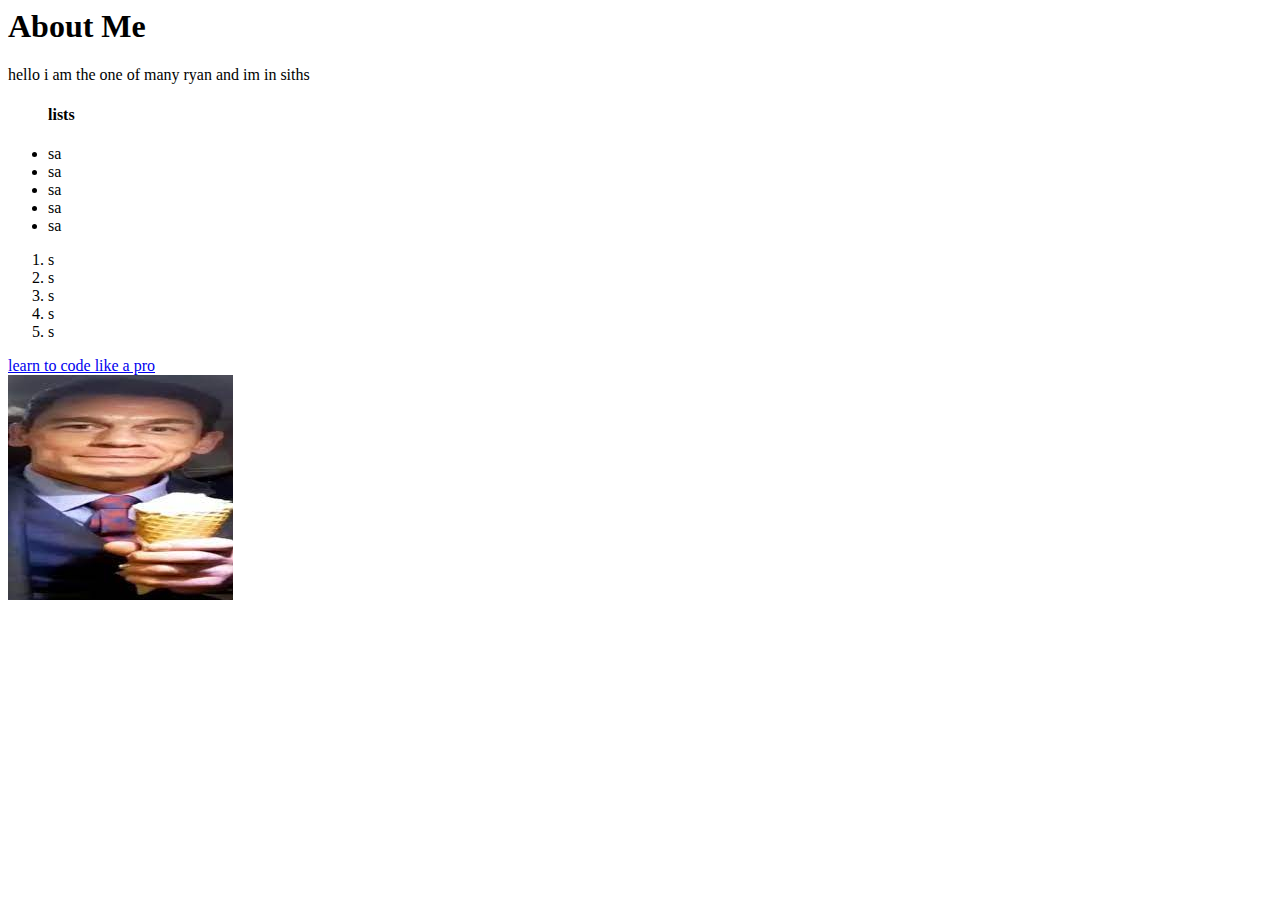
==== index.html @ e0670f09 "sa" ====
<html lang="en">
  <head>
    <meta charset="UTF-8" />
    <meta name="viewport" content="width=device-width, initial-scale=1.0" />
    <title>About Me</title>
  </head>

  <body>
    <h1>About Me</h1>
    <p>hello i am the one of many ryan and im in siths </p>
      <ul>
        <h4>lists</h4>
        <li>sa</li>
        <li>sa</li>
        <li>sa</li>
        <li>sa</li>
        <li>sa</li>
      </ul>
      <ol>
        <li>s</li>
        <li>s</li>
        <li>s</li>
        <li>s</li>
        <li>s</li>
      </ol>

    <div>
      <a href=“https://www.youtube.com/watch?v=ipL7mEQJc4s”> learn to code like a pro
    </div>

    <div>
      <img src="[data-uri]"   alt="tree"
    </div>
  </body>
</html>
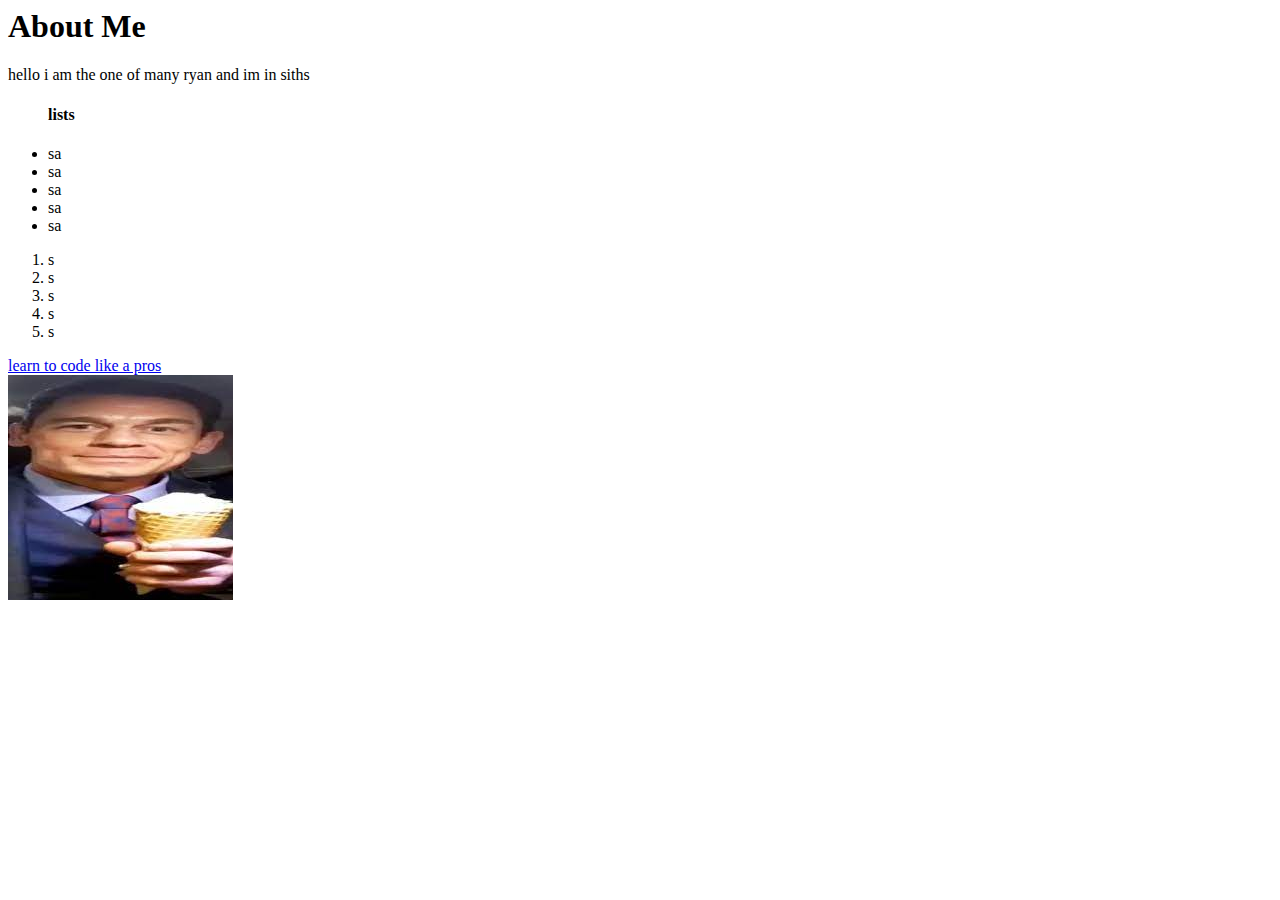
==== commit 8debf511: "Update index.html" ====
--- a/index.html
+++ b/index.html
@@ -25,7 +25,7 @@
       </ol>
 
     <div>
-      <a href=“https://www.youtube.com/watch?v=ipL7mEQJc4s”> learn to code like a pro
+      <a href=“https://developer.mozilla.org/en-US/docs/Web/HTML/Element”> learn to code like a pros
     </div>
 
     <div>
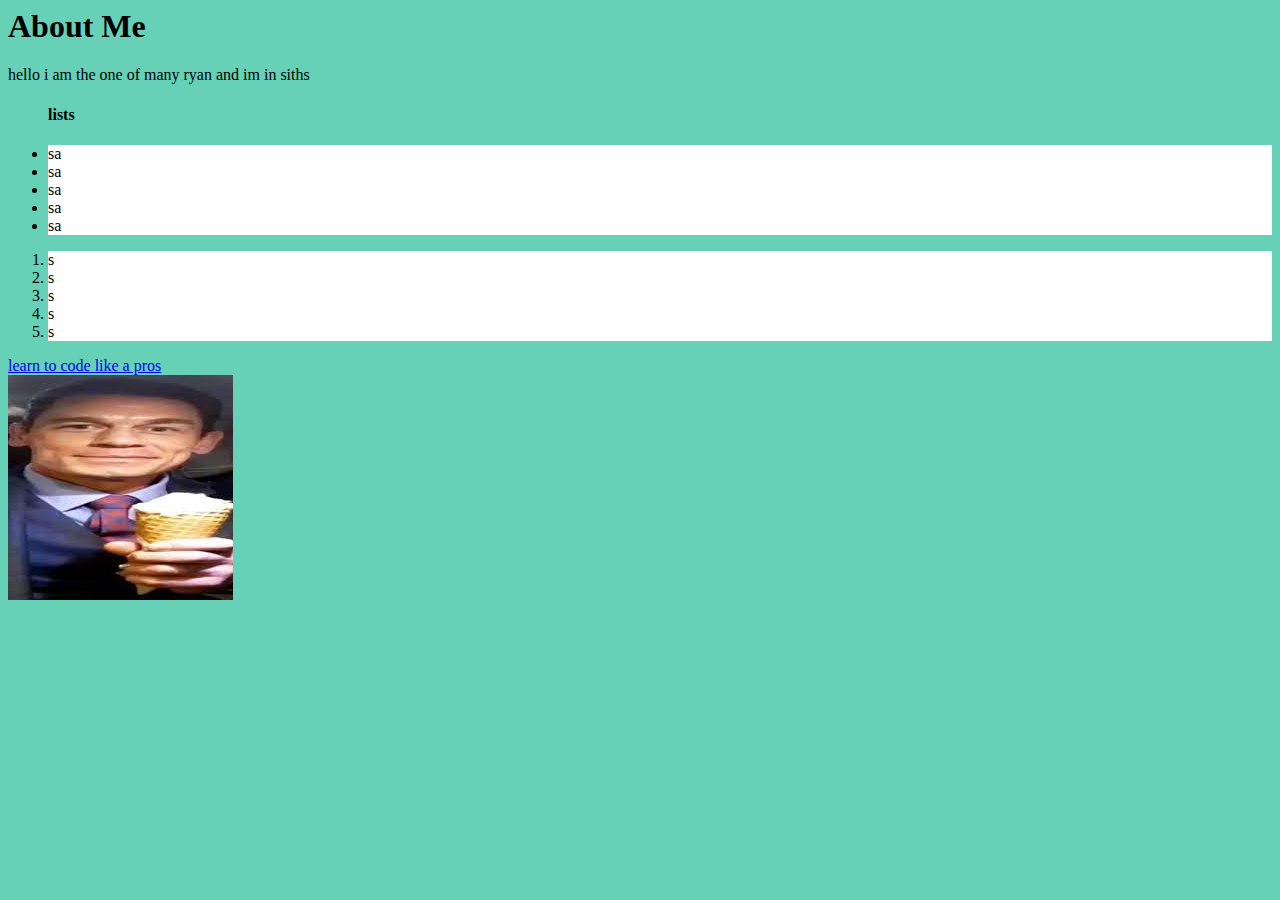
==== commit 982b5228: "df" ====
--- a/index.html
+++ b/index.html
@@ -3,6 +3,7 @@
     <meta charset="UTF-8" />
     <meta name="viewport" content="width=device-width, initial-scale=1.0" />
     <title>About Me</title>
+    <link rel="stylesheet" href="style.css">
   </head>
 
   <body>
@@ -10,11 +11,11 @@
     <p>hello i am the one of many ryan and im in siths </p>
       <ul>
         <h4>lists</h4>
-        <li>sa</li>
-        <li>sa</li>
-        <li>sa</li>
-        <li>sa</li>
-        <li>sa</li>
+        <li class="list 1">sa</li>
+        <li class="list 1">sa</li>
+        <li class="list 1">sa</li>
+        <li class="list 1">sa</li>
+        <li class="list 1">sa</li>
       </ul>
       <ol>
         <li>s</li>
@@ -25,7 +26,7 @@
       </ol>
 
     <div>
-      <a href=“https://developer.mozilla.org/en-US/docs/Web/HTML/Element”> learn to code like a pros
+      <a href="https://developer.mozilla.org/en-US/docs/Web/HTML/Element"> learn to code like a pros
     </div>
 
     <div>
--- a/style.css
+++ b/style.css
@@ -0,0 +1,6 @@
+body{
+    background-color: #67d1b7;   
+}
+li{
+    background-color: rgb(255, 255, 255);
+}